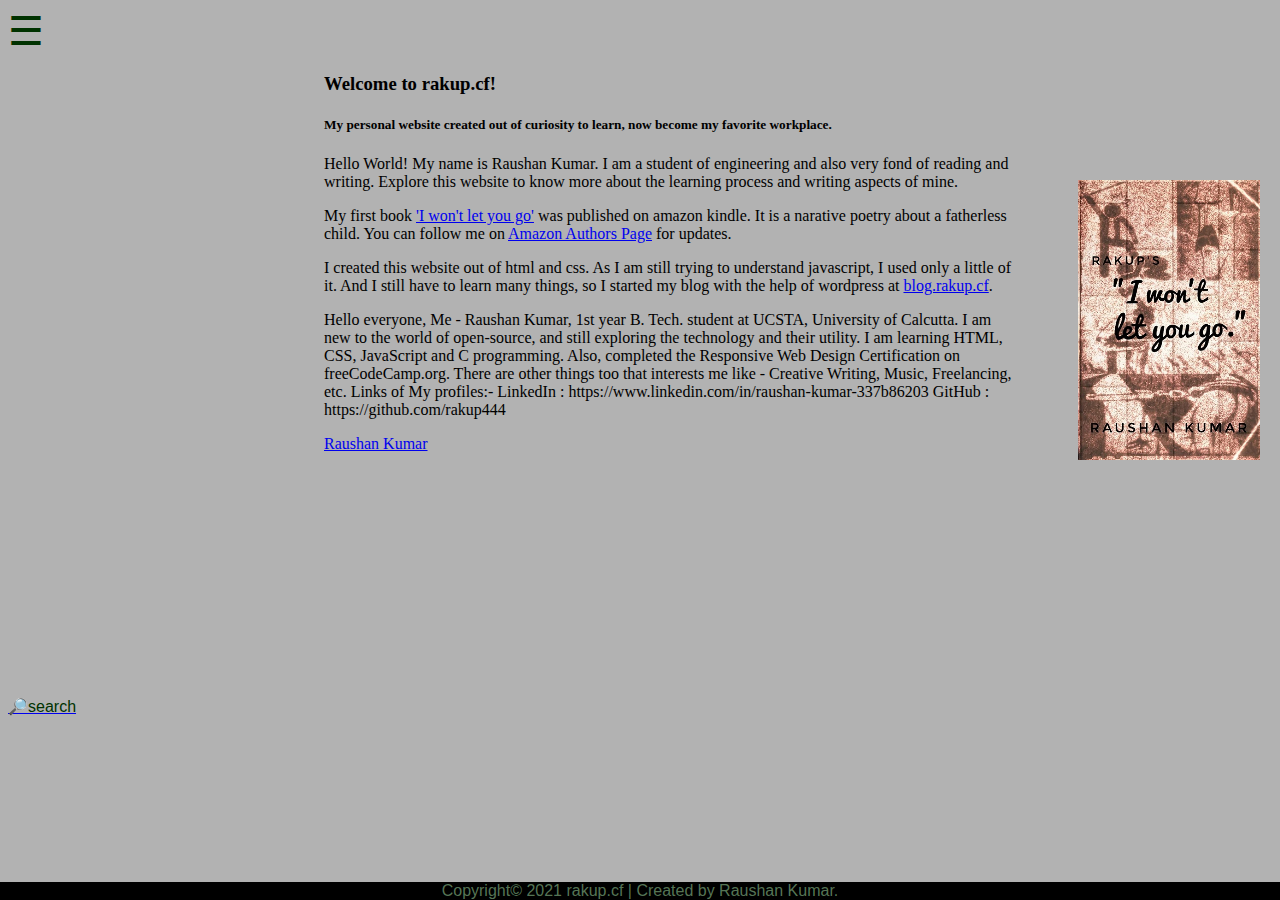
==== index.html @ c32c11f0 "rename" ====
<!DOCTYPE html>
<html>
		<link rel="stylesheet" href="home.css">
	<title>
	First Digital CV
	</title>
		<body>
			<div id="fields" class="sidenav">
				<a href="javascript:void(0)" class ="closebtn" onclick="closeNav()">&times</a>
				<a href="home.html">Home</a>
				<a href="qual.html">Qualifications</a>
				<a href="voc.html">Vocational skills</a>
				<a href="hobbies.html">Hobbies</a>
				<a href="ling.html">Linguistic Potential</a>
				<a href="books.html">Books</a>
				<a href="vent.html">Ongoing ventures</a>
			</div>
			<!--Burger Menu -->
			<span style="font-size:40px;cursor:pointer;" onclick="openNav()">&#9776; </span>
		<script>
				
			function openNav() {
				document.getElementById("fields").style.display = "block";
			}
		
			function closeNav() {
				document.getElementById("fields").style.display = "none";
			}
		</script>
		<script type="text/javascript" src="https://platform.linkedin.com/badges/js/profile.js" async defer></script>

			<a href="./books.html"><img class="ad" src="I_won't_let_you_go.png" alt="I won't let you go"></a> <!--CHANGE href-->
			<div class="container">
				<h3>Welcome to rakup.cf!</h3>
				<h5>My personal website created out of curiosity to learn, now become my favorite workplace.
				</h5>
				<p>Hello World! My name is Raushan Kumar. I am a student of engineering and also very fond of reading and writing. 
					Explore this website to know more about the learning process and writing aspects of mine.</p>
				<p>
					My first book <a href="./books.html">'I won't let you go'</a> was published on amazon kindle. It is a narative poetry about a fatherless child. 
					You can follow me on <a href="https://www.amazon.com/author/rakup">Amazon Authors Page</a> for updates.</p>
				<p>
					I created this website out of html and css. As I am still trying to understand javascript, I used only a little of it. 
					And I still have to learn many things, so I started my blog with the help of wordpress at <a href="http://blog.rakup.cf">blog.rakup.cf</a>.
				</p>
				<p>Hello everyone,
					Me - Raushan Kumar, 1st year B. Tech. student at UCSTA, University of Calcutta.
					I am new to the world of open-source, and still exploring the technology and their utility.
					I am learning HTML, CSS, JavaScript and C programming. Also, completed the Responsive Web Design Certification on freeCodeCamp.org.
					There are other things too that interests me like - Creative Writing, Music, Freelancing, etc.
					Links of My profiles:-
					LinkedIn : https://www.linkedin.com/in/raushan-kumar-337b86203
					GitHub : https://github.com/rakup444</p>
				<div class="LI-profile-badge"  data-version="v1" data-size="medium" data-locale="en_US" data-type="vertical" data-theme="light" data-vanity="raushan-kumar-337b86203"><a class="LI-simple-link" href='https://in.linkedin.com/in/raushan-kumar-337b86203?trk=profile-badge'>Raushan Kumar</a>
				</div>
				<iframe style="width:120px;height:240px;" marginwidth="0" marginheight="0" scrolling="no" frameborder="0" src="//ws-in.amazon-adsystem.com/widgets/q?ServiceVersion=20070822&OneJS=1&Operation=GetAdHtml&MarketPlace=IN&source=ac&ref=qf_sp_asin_til&ad_type=product_link&tracking_id=rakup-21&marketplace=amazon&amp;region=IN&placement=B097MCZXXG&asins=B097MCZXXG&linkId=07493723484d72e9b69a960a0ead53ae&show_border=false&link_opens_in_new_window=false&price_color=333333&title_color=0066c0&bg_color=ffffff">
				</iframe>
				<iframe style="width:240px;height:240px;" marginwidth="0" marginheight="0" scrolling="no" frameborder="0" src="https://in.linkedin.com/in/raushan-kumar-337b86203?trk=profile-badge"><div class="LI-profile-badge"  data-version="v1" data-size="medium" data-locale="en_US" data-type="vertical" data-theme="light" data-vanity="raushan-kumar-337b86203"><a class="LI-simple-link" href='https://in.linkedin.com/in/raushan-kumar-337b86203?trk=profile-badge'>Raushan Kumar</a>
					
					<iframe style="width:120px;height:240px;" marginwidth="0" marginheight="0" scrolling="no" frameborder="0" src="//ws-in.amazon-adsystem.com/widgets/q?ServiceVersion=20070822&OneJS=1&Operation=GetAdHtml&MarketPlace=IN&source=ss&ref=as_ss_li_til&ad_type=product_link&tracking_id=rakup-21&language=en_IN&marketplace=amazon&region=IN&placement=B097MCZXXG&asins=B097MCZXXG&linkId=e7307dff04a6d704a288cc4751f7a08d&show_border=true&link_opens_in_new_window=true"></iframe>
    
				</div>
				</iframe>
				<li class="removable-parent">
		
					<a class="removable-parent" href="/search" data-link-type="ANCHOR"   target="_self" >
				
					<span id="element-4ab42a02eec586b"  class="preview-element Link item-link magic-circle-holder text-element custom" data-menu-name="PREVIEW_LINK" >🔎search</span>
					</a>
			
				</li>
			</div>
			
			<div ></div>
			
		</body>
	<footer>
		<div class="footer">Copyright© 2021 rakup.cf | Created by Raushan Kumar.</div>
	</footer>
</html>
---- home.css ----
body{
	align-content: center;
	font-family: Verdana, Geneva, Tahoma, sans-serif;
	background-color: rgba(0,0,0,0.3);
}
div.fields{
	font-family: BiomeW04-Light;
	padding-right: 70%;
}

 .sidenav{
	background-color: gray;
	background-repeat: no-repeat;
	height: 75%;
	width: 21%;
	display: none;
	position: fixed;
	top: 3%;
	left: 0px;
	padding-top: 10%;
	border-radius: 2%;	
}

span{
	color: rgba(0,50,0,1);
}

.sidenav a{
	font-size: 20px;
	font-family: BiomeW04-Light;
	color: rgba(0,10,0,1);
	display: block;
	padding-bottom: 10px;
	padding-left: 10px;
	padding-right: 10px;
	padding-top: 10px;
	text-decoration: none;
}

.sidenav a:hover{
	color: green;
}

.sidenav .closebtn{
	position: absolute;
	color: red;
	top: 0px;
	right: 0px;
	font-size: 25px;
	margin-left: 0px;	
}


	

div.container{
	font-family: BiomeW04-Light;
	padding-left: 25%;
	padding-right: 20%
}

.ad{
	position: absolute;
	right: 20px;
	top: 20%;
}

h2{
	font-family: BiomeW04-Light;
	padding-top: 0%;
	color: rgba(0,50,0,1);
	font-size: 40px;
	padding-left: 25%;
}

table{
	height: 540px;
	width: 60px;
	left: 25px;
}
footer{
	background-color: black;
	text-align: center;
	position: fixed;
	padding: 0;
	bottom: 0px;
	right: 0px;
	left: 0px;
	color: rgba(125, 170, 125, 0.7);
}

div.bookshelf{
	padding-left: 10%;
}
div.books{
	width: 1080px;
	border-bottom: 5px,black;
	display: flex;
	flex-direction: row;
	flex-wrap: wrap;
}
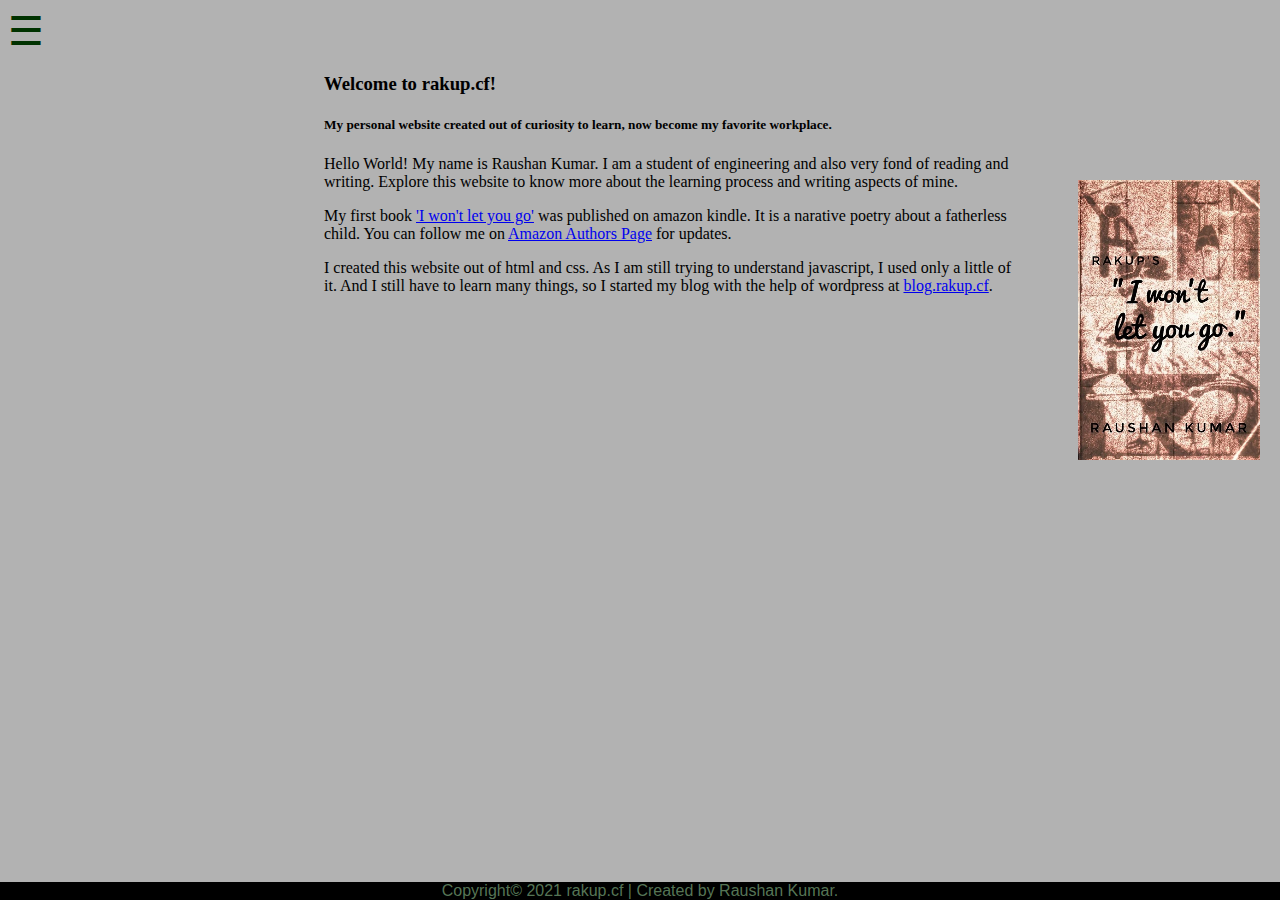
==== commit 2ee9254c: "Copied from live website" ====
--- a/index.html
+++ b/index.html
@@ -2,7 +2,7 @@
 <html>
 		<link rel="stylesheet" href="home.css">
 	<title>
-	First Digital CV
+	rakup.cf
 	</title>
 		<body>
 			<div id="fields" class="sidenav">
@@ -18,18 +18,19 @@
 			<!--Burger Menu -->
 			<span style="font-size:40px;cursor:pointer;" onclick="openNav()">&#9776; </span>
 		<script>
-				
+			
 			function openNav() {
-				document.getElementById("fields").style.display = "block";
+			document.getElementById("fields").style.display = "block";
 			}
-		
+
 			function closeNav() {
 				document.getElementById("fields").style.display = "none";
 			}
+
+			
 		</script>
-		<script type="text/javascript" src="https://platform.linkedin.com/badges/js/profile.js" async defer></script>
 
-			<a href="./books.html"><img class="ad" src="I_won't_let_you_go.png" alt="I won't let you go"></a> <!--CHANGE href-->
+			<a href="https://amzn.to/2UTZKJo"><img class="ad" src="I_won't_let_you_go.png" alt="I won't let you go"></a> <!--CHANGE href-->
 			<div class="container">
 				<h3>Welcome to rakup.cf!</h3>
 				<h5>My personal website created out of curiosity to learn, now become my favorite workplace.
@@ -37,44 +38,20 @@
 				<p>Hello World! My name is Raushan Kumar. I am a student of engineering and also very fond of reading and writing. 
 					Explore this website to know more about the learning process and writing aspects of mine.</p>
 				<p>
-					My first book <a href="./books.html">'I won't let you go'</a> was published on amazon kindle. It is a narative poetry about a fatherless child. 
-					You can follow me on <a href="https://www.amazon.com/author/rakup">Amazon Authors Page</a> for updates.</p>
+					My first book <a href="https://amzn.to/2UTZKJo">'I won't let you go'</a> was published on amazon kindle. It is a narative poetry about a fatherless child. 
+					You can follow me on <a href="https://amzn.to/3Blgd93">Amazon Authors Page</a> for updates.</p>
 				<p>
 					I created this website out of html and css. As I am still trying to understand javascript, I used only a little of it. 
 					And I still have to learn many things, so I started my blog with the help of wordpress at <a href="http://blog.rakup.cf">blog.rakup.cf</a>.
 				</p>
-				<p>Hello everyone,
-					Me - Raushan Kumar, 1st year B. Tech. student at UCSTA, University of Calcutta.
-					I am new to the world of open-source, and still exploring the technology and their utility.
-					I am learning HTML, CSS, JavaScript and C programming. Also, completed the Responsive Web Design Certification on freeCodeCamp.org.
-					There are other things too that interests me like - Creative Writing, Music, Freelancing, etc.
-					Links of My profiles:-
-					LinkedIn : https://www.linkedin.com/in/raushan-kumar-337b86203
-					GitHub : https://github.com/rakup444</p>
-				<div class="LI-profile-badge"  data-version="v1" data-size="medium" data-locale="en_US" data-type="vertical" data-theme="light" data-vanity="raushan-kumar-337b86203"><a class="LI-simple-link" href='https://in.linkedin.com/in/raushan-kumar-337b86203?trk=profile-badge'>Raushan Kumar</a>
-				</div>
-				<iframe style="width:120px;height:240px;" marginwidth="0" marginheight="0" scrolling="no" frameborder="0" src="//ws-in.amazon-adsystem.com/widgets/q?ServiceVersion=20070822&OneJS=1&Operation=GetAdHtml&MarketPlace=IN&source=ac&ref=qf_sp_asin_til&ad_type=product_link&tracking_id=rakup-21&marketplace=amazon&amp;region=IN&placement=B097MCZXXG&asins=B097MCZXXG&linkId=07493723484d72e9b69a960a0ead53ae&show_border=false&link_opens_in_new_window=false&price_color=333333&title_color=0066c0&bg_color=ffffff">
-				</iframe>
-				<iframe style="width:240px;height:240px;" marginwidth="0" marginheight="0" scrolling="no" frameborder="0" src="https://in.linkedin.com/in/raushan-kumar-337b86203?trk=profile-badge"><div class="LI-profile-badge"  data-version="v1" data-size="medium" data-locale="en_US" data-type="vertical" data-theme="light" data-vanity="raushan-kumar-337b86203"><a class="LI-simple-link" href='https://in.linkedin.com/in/raushan-kumar-337b86203?trk=profile-badge'>Raushan Kumar</a>
-					
-					<iframe style="width:120px;height:240px;" marginwidth="0" marginheight="0" scrolling="no" frameborder="0" src="//ws-in.amazon-adsystem.com/widgets/q?ServiceVersion=20070822&OneJS=1&Operation=GetAdHtml&MarketPlace=IN&source=ss&ref=as_ss_li_til&ad_type=product_link&tracking_id=rakup-21&language=en_IN&marketplace=amazon&region=IN&placement=B097MCZXXG&asins=B097MCZXXG&linkId=e7307dff04a6d704a288cc4751f7a08d&show_border=true&link_opens_in_new_window=true"></iframe>
-    
-				</div>
-				</iframe>
-				<li class="removable-parent">
-		
-					<a class="removable-parent" href="/search" data-link-type="ANCHOR"   target="_self" >
 				
-					<span id="element-4ab42a02eec586b"  class="preview-element Link item-link magic-circle-holder text-element custom" data-menu-name="PREVIEW_LINK" >🔎search</span>
-					</a>
-			
-				</li>
+				
 			</div>
 			
 			<div ></div>
 			
 		</body>
 	<footer>
-		<div class="footer">Copyright© 2021 rakup.cf | Created by Raushan Kumar.</div>
+		<div class="foot">Copyright© 2021 rakup.cf | Created by Raushan Kumar.</div>
 	</footer>
 </html>
